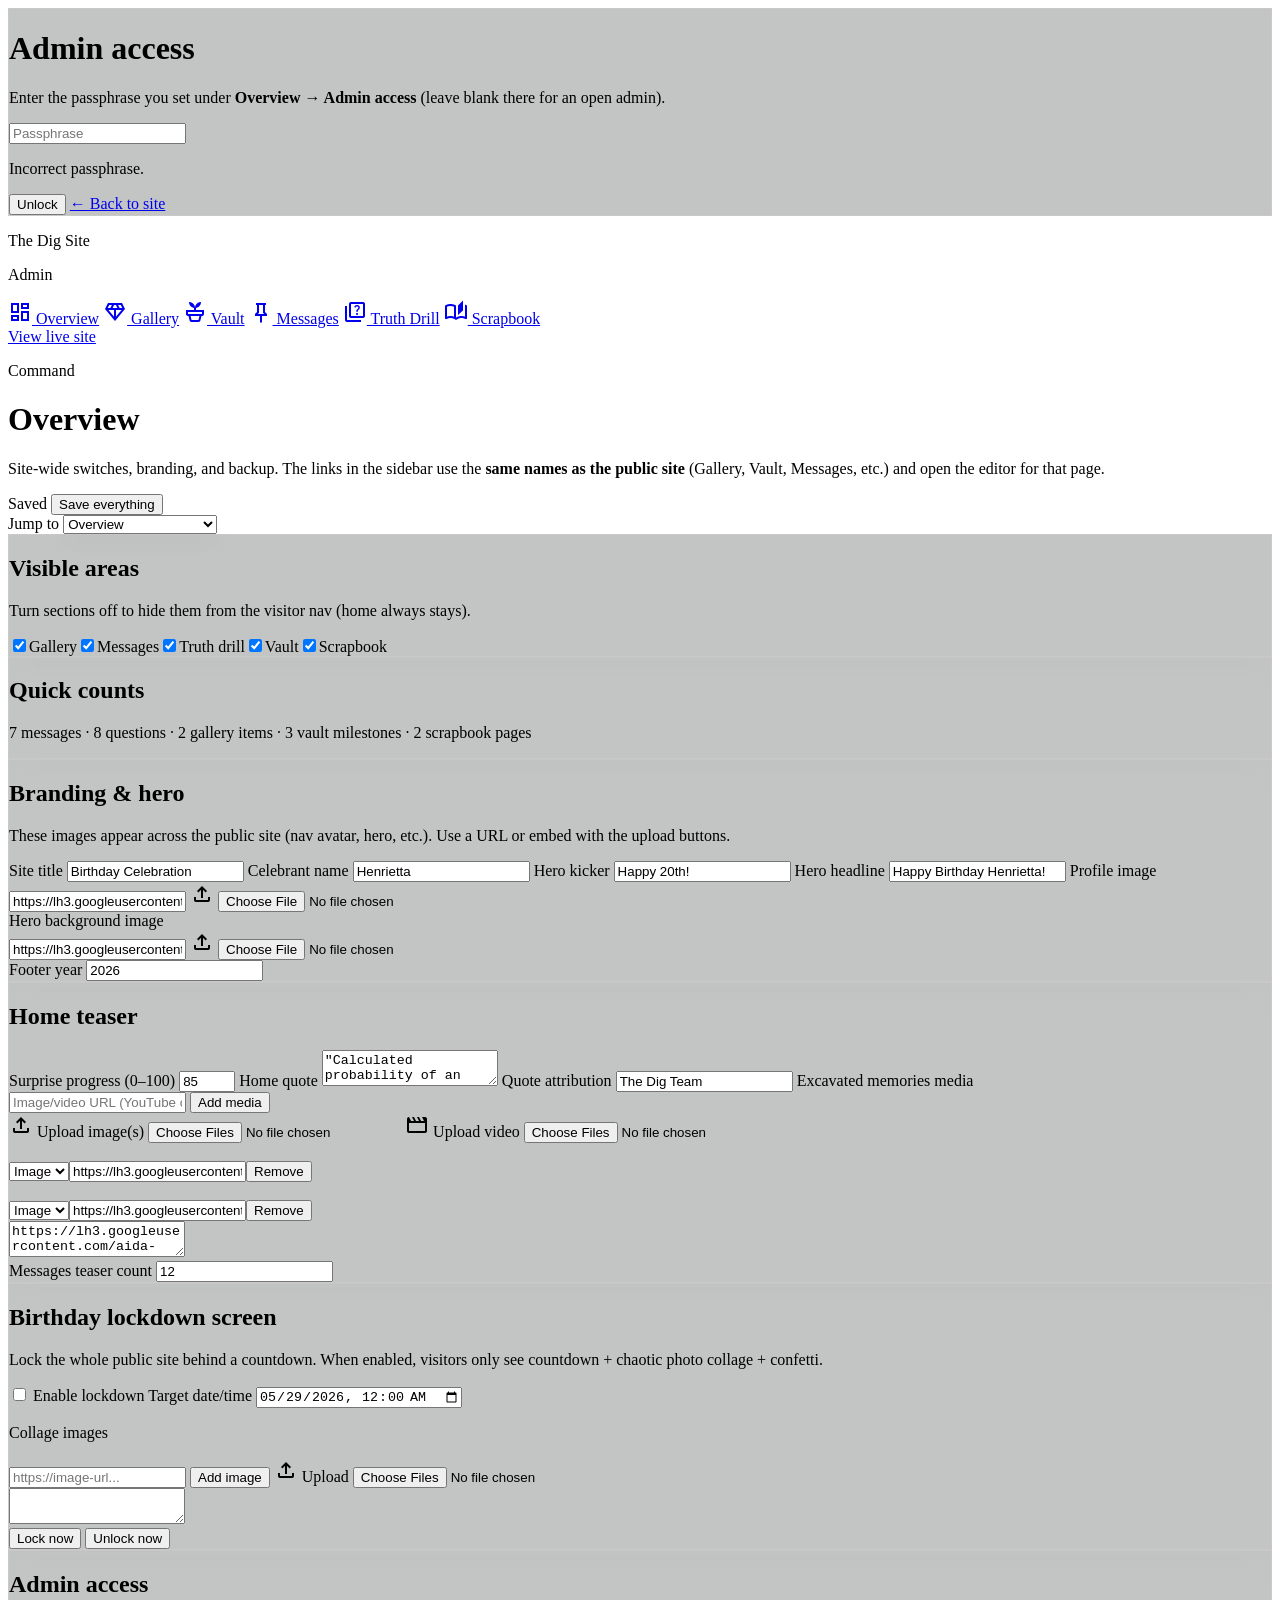
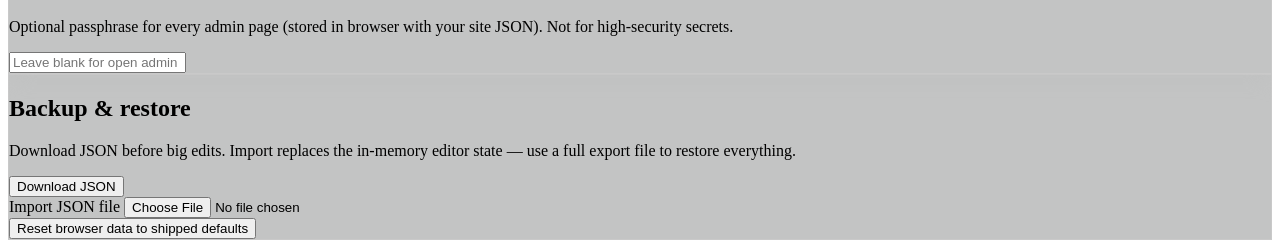
==== admin/index.html @ c3d5cb5e "Create first tracked snapshot of birthday vault site. Includes redesigned lockdown visuals, scrapboo" ====
<!DOCTYPE html>
<html class="dark" lang="en">
  <head>
    <meta charset="utf-8" />
    <meta name="viewport" content="width=device-width, initial-scale=1.0" />
    <title>Admin · Overview</title>
    <script src="https://cdn.tailwindcss.com?plugins=forms,container-queries"></script>
    <script src="../assets/js/tailwind-config.js"></script>
    <link rel="stylesheet" href="https://fonts.googleapis.com/css2?family=Inter:wght@400;600;700&family=Caveat:wght@400;600;700&family=Material+Symbols+Outlined:opsz,wght,FILL,GRAD@24,400,0,0&display=swap" />
    <link rel="stylesheet" href="../assets/css/site.css" />
  </head>
  <body class="bg-surface-dim text-on-surface font-body-md min-h-screen overflow-x-hidden">
    <div id="admin-lock" class="fixed inset-0 z-[300] hidden bg-slate-950/80 backdrop-blur-xl">
      <div class="min-h-full flex items-center justify-center px-4 py-8">
        <div class="glass-card max-w-md w-full rounded-3xl p-8 border border-white/10 space-y-4">
          <h1 class="font-display-lg text-primary text-3xl">Admin access</h1>
          <p class="text-on-surface-variant text-sm">Enter the passphrase you set under <strong class="text-yellow-200/90">Overview → Admin access</strong> (leave blank there for an open admin).</p>
          <input id="admin-lock-input" type="password" class="w-full rounded-xl bg-surface-container-high/40 border border-white/10 px-4 py-3 outline-none focus:ring-1 focus:ring-primary" placeholder="Passphrase" />
          <p id="admin-lock-err" class="text-error text-sm hidden">Incorrect passphrase.</p>
          <button type="button" id="admin-lock-submit" class="w-full py-3 rounded-full bg-primary-container text-on-primary-container font-bold">Unlock</button>
          <a class="block text-center text-xs text-slate-500 hover:text-yellow-200" href="../index.html">← Back to site</a>
        </div>
      </div>
    </div>
    <div class="fixed inset-0 pointer-events-none z-0">
      <div class="absolute top-[-10%] right-[-5%] w-[500px] h-[500px] bg-primary-container/10 blur-[120px] rounded-full"></div>
      <div class="absolute bottom-[-10%] left-[-5%] w-[600px] h-[600px] bg-secondary-container/10 blur-[120px] rounded-full"></div>
    </div>
    <div class="relative min-h-screen md:pl-[17rem]">
      <aside class="hidden md:flex flex-col fixed left-4 top-4 bottom-4 w-60 z-[200] bg-slate-950/90 backdrop-blur-2xl border border-white/10 rounded-3xl shadow-2xl overflow-hidden">
        <div class="p-6 border-b border-white/5 shrink-0">
          <p class="font-black text-yellow-500 text-lg">The Dig Site</p>
          <p class="text-[10px] uppercase tracking-widest text-slate-400">Admin</p>
        </div>
        <nav class="flex-1 p-2 space-y-1 overflow-y-auto min-h-0">
          <a href="/admin/index.html" class="flex items-center gap-3 rounded-xl px-4 py-3 text-xs uppercase tracking-widest bg-yellow-500/20 text-yellow-200 border-l-4 border-yellow-500"><span class="material-symbols-outlined text-lg shrink-0">dashboard</span> Overview</a>
          <a href="/admin/gallery.html" class="flex items-center gap-3 rounded-xl px-4 py-3 text-xs uppercase tracking-widest text-slate-400 hover:bg-white/5 border-l-4 border-transparent"><span class="material-symbols-outlined text-lg shrink-0">diamond</span> Gallery</a>
          <a href="/admin/vault.html" class="flex items-center gap-3 rounded-xl px-4 py-3 text-xs uppercase tracking-widest text-slate-400 hover:bg-white/5 border-l-4 border-transparent"><span class="material-symbols-outlined text-lg shrink-0">potted_plant</span> Vault</a>
          <a href="/admin/messages.html" class="flex items-center gap-3 rounded-xl px-4 py-3 text-xs uppercase tracking-widest text-slate-400 hover:bg-white/5 border-l-4 border-transparent"><span class="material-symbols-outlined text-lg shrink-0">push_pin</span> Messages</a>
          <a href="/admin/questions.html" class="flex items-center gap-3 rounded-xl px-4 py-3 text-xs uppercase tracking-widest text-slate-400 hover:bg-white/5 border-l-4 border-transparent"><span class="material-symbols-outlined text-lg shrink-0">quiz</span> Truth Drill</a>
          <a href="/admin/scrapbook.html" class="flex items-center gap-3 rounded-xl px-4 py-3 text-xs uppercase tracking-widest text-slate-400 hover:bg-white/5 border-l-4 border-transparent"><span class="material-symbols-outlined text-lg shrink-0">auto_stories</span> Scrapbook</a>
        </nav>
        <div class="p-4 border-t border-white/5 shrink-0">
          <a href="../index.html" class="block text-center py-2 text-xs uppercase tracking-widest text-slate-400 hover:text-yellow-200">View live site</a>
        </div>
      </aside>
      <div class="relative z-[90] p-4 md:p-8 max-w-5xl mx-auto md:mx-0">
        <header class="flex flex-col sm:flex-row sm:items-end justify-between gap-4 mb-8 border-b border-white/10 pb-6">
          <div>
            <p class="text-[10px] uppercase tracking-[0.25em] text-yellow-500/80 mb-1">Command</p>
            <h1 class="font-display-lg text-display-lg text-primary leading-none">Overview</h1>
            <p class="text-on-surface-variant text-sm mt-2">Site-wide switches, branding, and backup. The links in the sidebar use the <strong class="text-on-surface/90">same names as the public site</strong> (Gallery, Vault, Messages, etc.) and open the editor for that page.</p>
          </div>
          <div class="flex items-center gap-3">
            <span id="toast" class="text-xs text-tertiary hidden">Saved</span>
            <button type="button" id="btn-save-all" class="px-5 py-2 rounded-full bg-primary-container text-on-primary-container font-bold text-sm shadow-lg">Save everything</button>
          </div>
        </header>
        <div class="md:hidden mb-6">
          <label class="text-label-sm text-outline uppercase text-[10px]">Jump to</label>
          <select class="mt-1 w-full bg-surface-container-high border border-white/10 rounded-xl px-3 py-2 text-sm" onchange="if(this.value)location.href=this.value">
            <option value="">Jump to page editor…</option>
            <option value="/admin/index.html" selected>Overview</option>
            <option value="/admin/gallery.html">Gallery</option>
            <option value="/admin/vault.html">Vault</option>
            <option value="/admin/messages.html">Messages</option>
            <option value="/admin/questions.html">Truth Drill</option>
            <option value="/admin/scrapbook.html">Scrapbook</option>
          </select>
        </div>
        <section class="space-y-6">
          <div class="glass-card rounded-3xl p-6 border border-white/5">
            <h2 class="text-title-lg font-title-lg text-primary mb-4">Visible areas</h2>
            <p class="text-sm text-on-surface-variant mb-4">Turn sections off to hide them from the visitor nav (home always stays).</p>
            <div id="feature-toggles" class="grid sm:grid-cols-2 gap-3"></div>
          </div>
          <div class="glass-card rounded-3xl p-6 border border-white/5">
            <h2 class="text-title-lg font-title-lg text-primary mb-2">Quick counts</h2>
            <p class="text-sm text-on-surface-variant" id="overview-stats"></p>
          </div>

          <div class="glass-card rounded-3xl p-6 border border-white/5 space-y-4">
            <h2 class="text-title-lg font-title-lg text-primary">Branding &amp; hero</h2>
            <p class="text-xs text-on-surface-variant">These images appear across the public site (nav avatar, hero, etc.). Use a URL or embed with the upload buttons.</p>
            <label class="text-label-sm uppercase text-outline">Site title</label>
            <input id="fld-meta-site" class="w-full bg-surface-container-high/40 border border-white/10 rounded-xl px-3 py-2" />
            <label class="text-label-sm uppercase text-outline">Celebrant name</label>
            <input id="fld-meta-name" class="w-full bg-surface-container-high/40 border border-white/10 rounded-xl px-3 py-2" />
            <label class="text-label-sm uppercase text-outline">Hero kicker</label>
            <input id="fld-meta-kicker" class="w-full bg-surface-container-high/40 border border-white/10 rounded-xl px-3 py-2" />
            <label class="text-label-sm uppercase text-outline">Hero headline</label>
            <input id="fld-meta-hero" class="w-full bg-surface-container-high/40 border border-white/10 rounded-xl px-3 py-2" />
            <label class="text-label-sm uppercase text-outline">Profile image</label>
            <div class="flex gap-2">
              <input id="fld-meta-prof" class="flex-1 min-w-0 bg-surface-container-high/40 border border-white/10 rounded-xl px-3 py-2 text-sm font-mono" />
              <label class="shrink-0 inline-flex items-center justify-center w-11 h-11 rounded-xl border border-white/15 bg-white/5 cursor-pointer hover:bg-white/10" title="Upload image">
                <span class="material-symbols-outlined text-xl text-yellow-200/90">upload</span>
                <input type="file" accept="image/*" class="hidden js-admin-img-file" data-target="fld-meta-prof" />
              </label>
            </div>
            <label class="text-label-sm uppercase text-outline">Hero background image</label>
            <div class="flex gap-2">
              <input id="fld-meta-heroimg" class="flex-1 min-w-0 bg-surface-container-high/40 border border-white/10 rounded-xl px-3 py-2 text-sm font-mono" />
              <label class="shrink-0 inline-flex items-center justify-center w-11 h-11 rounded-xl border border-white/15 bg-white/5 cursor-pointer hover:bg-white/10" title="Upload image">
                <span class="material-symbols-outlined text-xl text-yellow-200/90">upload</span>
                <input type="file" accept="image/*" class="hidden js-admin-img-file" data-target="fld-meta-heroimg" />
              </label>
            </div>
            <label class="text-label-sm uppercase text-outline">Footer year</label>
            <input id="fld-meta-year" type="number" class="w-full max-w-[12rem] bg-surface-container-high/40 border border-white/10 rounded-xl px-3 py-2" />
          </div>

          <div class="glass-card rounded-3xl p-6 border border-white/5 space-y-4">
            <h2 class="text-title-lg font-title-lg text-primary">Home teaser</h2>
            <label class="text-label-sm uppercase text-outline">Surprise progress (0–100)</label>
            <input id="fld-home-prog" type="number" min="0" max="100" class="w-full max-w-[12rem] bg-surface-container-high/40 border border-white/10 rounded-xl px-3 py-2" />
            <label class="text-label-sm uppercase text-outline">Home quote</label>
            <textarea id="fld-home-quote" rows="2" class="w-full bg-surface-container-high/40 border border-white/10 rounded-xl px-3 py-2"></textarea>
            <label class="text-label-sm uppercase text-outline">Quote attribution</label>
            <input id="fld-home-by" class="w-full bg-surface-container-high/40 border border-white/10 rounded-xl px-3 py-2" />
            <label class="text-label-sm uppercase text-outline">Excavated memories media</label>
            <div class="rounded-2xl border border-white/10 bg-surface-container-high/20 p-4 space-y-3">
              <div class="flex flex-wrap gap-2 items-center">
                <input id="new-home-media" class="flex-1 min-w-[14rem] bg-surface-container-high/40 border border-white/10 rounded-xl px-3 py-2 text-xs font-mono" placeholder="Image/video URL (YouTube or direct media URL)" />
                <button type="button" id="btn-add-home-media" class="px-4 py-2 rounded-full bg-primary-container text-on-primary-container font-bold text-xs uppercase">Add media</button>
              </div>
              <div class="flex flex-wrap gap-2 items-center">
                <label class="inline-flex items-center gap-1 text-xs uppercase tracking-wider cursor-pointer rounded-lg border border-white/20 px-3 py-2 hover:bg-white/5">
                  <span class="material-symbols-outlined text-sm">upload</span> Upload image(s)
                  <input id="inp-home-img-files" type="file" accept="image/*" multiple class="hidden" />
                </label>
                <label class="inline-flex items-center gap-1 text-xs uppercase tracking-wider cursor-pointer rounded-lg border border-white/20 px-3 py-2 hover:bg-white/5">
                  <span class="material-symbols-outlined text-sm">movie</span> Upload video
                  <input id="inp-home-video-files" type="file" accept="video/*" multiple class="hidden" />
                </label>
              </div>
              <div id="list-home-media" class="grid sm:grid-cols-2 lg:grid-cols-3 gap-3"></div>
              <textarea id="fld-home-imgs" rows="2" class="hidden"></textarea>
            </div>
            <label class="text-label-sm uppercase text-outline">Messages teaser count</label>
            <input id="fld-home-n" type="number" min="0" class="w-full max-w-[12rem] bg-surface-container-high/40 border border-white/10 rounded-xl px-3 py-2" />
          </div>

          <div class="glass-card rounded-3xl p-6 border border-white/5 space-y-4">
            <h2 class="text-title-lg font-title-lg text-primary">Birthday lockdown screen</h2>
            <p class="text-sm text-on-surface-variant">Lock the whole public site behind a countdown. When enabled, visitors only see countdown + chaotic photo collage + confetti.</p>
            <label class="flex items-center gap-2 text-sm text-on-surface">
              <input id="fld-lock-enabled" type="checkbox" class="rounded border-white/20" />
              Enable lockdown
            </label>
            <label class="text-label-sm uppercase text-outline">Target date/time</label>
            <input id="fld-lock-target" type="datetime-local" class="w-full max-w-[20rem] bg-surface-container-high/40 border border-white/10 rounded-xl px-3 py-2" />
            <div class="rounded-2xl border border-white/10 bg-surface-container-high/20 p-4 space-y-3">
              <p class="text-label-sm uppercase text-outline">Collage images</p>
              <div class="flex flex-wrap gap-2 items-center">
                <input id="new-lock-img" class="flex-1 min-w-[14rem] bg-surface-container-high/40 border border-white/10 rounded-xl px-3 py-2 text-xs font-mono" placeholder="https://image-url..." />
                <button type="button" id="btn-add-lock-img" class="px-4 py-2 rounded-full bg-primary-container text-on-primary-container font-bold text-xs uppercase">Add image</button>
                <label class="inline-flex items-center gap-1 text-xs uppercase tracking-wider cursor-pointer rounded-lg border border-white/20 px-3 py-2 hover:bg-white/5">
                  <span class="material-symbols-outlined text-sm">upload</span> Upload
                  <input id="inp-lock-img-files" type="file" accept="image/*" multiple class="hidden" />
                </label>
              </div>
              <div id="list-lock-images" class="grid sm:grid-cols-2 lg:grid-cols-3 gap-3"></div>
              <textarea id="fld-lock-images" rows="2" class="hidden"></textarea>
            </div>
            <div class="flex flex-wrap gap-2 items-center">
              <button type="button" id="btn-lock-now" class="px-4 py-2 rounded-full bg-yellow-500/90 text-slate-900 font-bold text-xs uppercase">Lock now</button>
              <button type="button" id="btn-unlock-now" class="px-4 py-2 rounded-full border border-white/20 text-xs uppercase">Unlock now</button>
            </div>
          </div>

          <div class="glass-card rounded-3xl p-6 border border-white/5 space-y-4">
            <h2 class="text-title-lg font-title-lg text-primary">Admin access</h2>
            <p class="text-sm text-on-surface-variant">Optional passphrase for every admin page (stored in browser with your site JSON). Not for high-security secrets.</p>
            <input id="fld-meta-adminpass" type="password" class="w-full bg-surface-container-high/40 border border-white/10 rounded-xl px-3 py-2" placeholder="Leave blank for open admin" />
          </div>

          <div class="glass-card rounded-3xl p-6 border border-white/5 space-y-4">
            <h2 class="text-title-lg font-title-lg text-primary">Backup &amp; restore</h2>
            <p class="text-sm text-on-surface-variant">Download JSON before big edits. Import replaces the in-memory editor state — use a full export file to restore everything.</p>
            <button type="button" id="btn-export" class="px-6 py-2 rounded-full bg-primary-container text-on-primary-container font-bold text-sm">Download JSON</button>
            <div>
              <label class="text-label-sm uppercase text-outline">Import JSON file</label>
              <input id="inp-import" type="file" accept="application/json" class="mt-2 block w-full text-sm text-on-surface-variant" />
            </div>
            <button type="button" id="btn-reset" class="text-sm text-error underline">Reset browser data to shipped defaults</button>
          </div>
        </section>
      </div>
    </div>
    <script>window.__SITE_DATA_PREFIX__ = "../";</script>
    <script src="../assets/js/site-data.js"></script>
    <script src="../assets/js/admin-core.js"></script>
  </body>
</html>
---- assets/css/site.css ----
.material-symbols-outlined {
  font-variation-settings: "FILL" 0, "wght" 400, "GRAD" 0, "opsz" 24;
}

.glass-card {
  backdrop-filter: blur(12px);
  background: rgba(18, 20, 22, 0.25);
  border: 1px solid rgba(255, 255, 255, 0.1);
}

.grain,
.grainy-overlay {
  background-image: url("data:image/svg+xml,%3Csvg viewBox='0 0 200 200' xmlns='http://www.w3.org/2000/svg'%3E%3Cfilter id='noiseFilter'%3E%3CfeTurbulence type='fractalNoise' baseFrequency='0.65' numOctaves='3' stitchTiles='stitch'/%3E%3C/filter%3E%3Crect width='100%25' height='100%25' filter='url(%23noiseFilter)'/%3E%3C/svg%3E");
  opacity: 0.05;
  pointer-events: none;
}

.vein-divider {
  background: linear-gradient(90deg, transparent, #dfc482, transparent);
  height: 2px;
  width: 100%;
}

.gem-shape {
  clip-path: polygon(50% 0%, 100% 25%, 100% 75%, 50% 100%, 0% 75%, 0% 25%);
}

.wobble-hover:hover {
  transform: rotate(2deg) scale(1.02);
  transition: transform 0.3s cubic-bezier(0.175, 0.885, 0.32, 1.275);
}

.mining-glow {
  filter: drop-shadow(0 0 8px rgba(223, 196, 130, 0.4));
}

.success-glow {
  border: 2px solid #a2cfcf;
  box-shadow: 0 0 15px rgba(162, 207, 207, 0.5);
}

.memory-scatter > div:nth-child(odd) {
  transform: rotate(-3deg);
}
.memory-scatter > div:nth-child(even) {
  transform: rotate(2deg);
}
.memory-scatter > div:nth-child(3n) {
  transform: rotate(4deg) translateY(10px);
}
.memory-scatter > div:hover {
  transform: rotate(0deg) scale(1.05);
  z-index: 50;
}

.starfield {
  background: radial-gradient(circle at center, #1a1c1e 0%, #0c0e10 100%);
  position: relative;
  overflow: hidden;
}

.starfield::after {
  content: "";
  position: absolute;
  inset: 0;
  background-image: radial-gradient(1px 1px at 10% 10%, #fff 100%, transparent),
    radial-gradient(1px 1px at 20% 50%, #dfc482 100%, transparent),
    radial-gradient(2px 2px at 40% 80%, #fff 100%, transparent),
    radial-gradient(1px 1px at 60% 20%, #f6b7b7 100%, transparent),
    radial-gradient(2px 2px at 80% 40%, #fff 100%, transparent);
  background-repeat: repeat;
  opacity: 0.3;
  z-index: 0;
  pointer-events: none;
}

/* Vault: stars behind content without covering UI */
.vault-starfield {
  position: fixed;
  inset: 0;
  z-index: 0;
  pointer-events: none;
  background: radial-gradient(circle at center, #1a1c1e 0%, #0c0e10 100%);
  overflow: hidden;
}

.vault-starfield::after {
  content: "";
  position: absolute;
  inset: 0;
  background-image: radial-gradient(1px 1px at 10% 10%, rgba(255, 255, 255, 0.35) 100%, transparent),
    radial-gradient(1px 1px at 22% 48%, rgba(223, 196, 130, 0.45) 100%, transparent),
    radial-gradient(2px 2px at 42% 78%, rgba(255, 255, 255, 0.25) 100%, transparent),
    radial-gradient(1px 1px at 62% 22%, rgba(246, 183, 183, 0.35) 100%, transparent),
    radial-gradient(2px 2px at 82% 42%, rgba(255, 255, 255, 0.2) 100%, transparent);
  background-repeat: repeat;
  opacity: 0.35;
}

.bg-video-dim {
  position: fixed;
  inset: 0;
  z-index: -1;
  width: 100%;
  height: 100%;
  object-fit: cover;
  filter: brightness(0.35) contrast(1.1);
}

.admin-tab-active {
  background: rgba(234, 179, 8, 0.2);
  color: rgb(254 243 199);
  border-left: 4px solid rgb(234 179 8);
}

.admin-tab:not(.admin-tab-active) {
  color: rgb(148 163 184);
}

/* Global, subtle scrollbars for long content */
* {
  scrollbar-width: thin;
  scrollbar-color: rgba(148, 163, 184, 0.25) transparent;
}

*::-webkit-scrollbar {
  width: 8px;
  height: 8px;
}

*::-webkit-scrollbar-track {
  background: transparent;
}

*::-webkit-scrollbar-thumb {
  background: rgba(148, 163, 184, 0.25);
  border-radius: 999px;
}

*::-webkit-scrollbar-thumb:hover {
  background: rgba(148, 163, 184, 0.4);
}
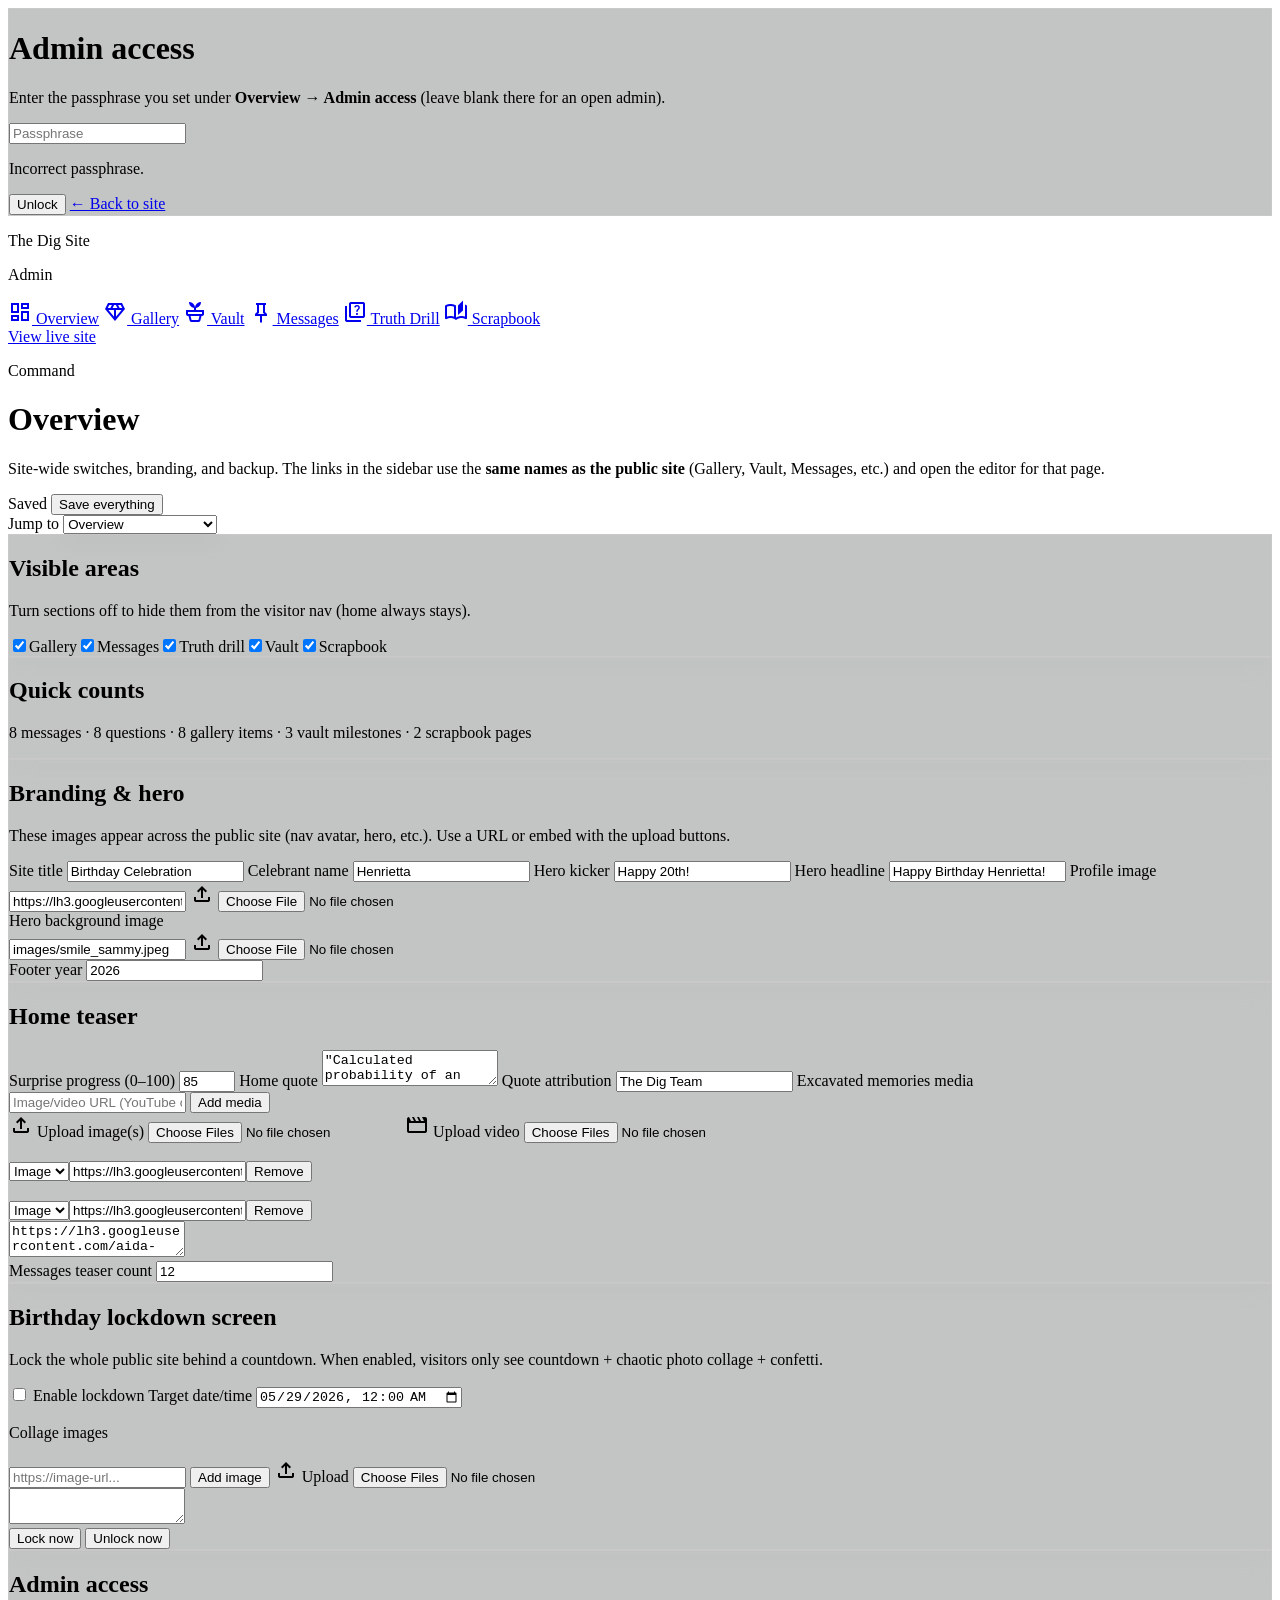
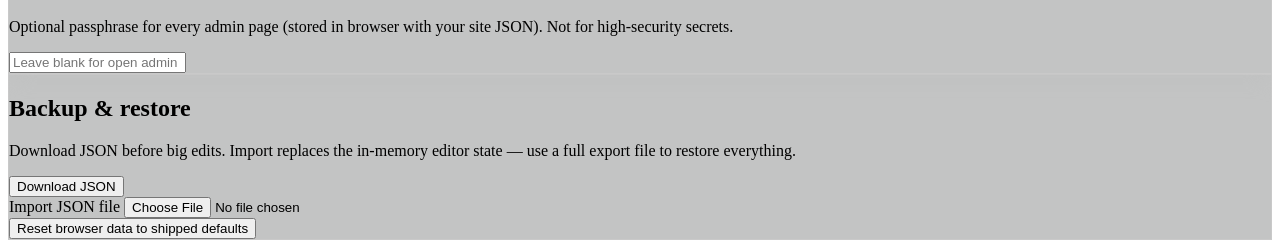
==== commit 4813568f: "feat: richer birthday decor, YouTube UI suppressed, admin reload loop fixed, sidebar party popper ad" ====
--- a/admin/index.html
+++ b/admin/index.html
@@ -33,12 +33,12 @@
           <p class="text-[10px] uppercase tracking-widest text-slate-400">Admin</p>
         </div>
         <nav class="flex-1 p-2 space-y-1 overflow-y-auto min-h-0">
-          <a href="/admin/index.html" class="flex items-center gap-3 rounded-xl px-4 py-3 text-xs uppercase tracking-widest bg-yellow-500/20 text-yellow-200 border-l-4 border-yellow-500"><span class="material-symbols-outlined text-lg shrink-0">dashboard</span> Overview</a>
-          <a href="/admin/gallery.html" class="flex items-center gap-3 rounded-xl px-4 py-3 text-xs uppercase tracking-widest text-slate-400 hover:bg-white/5 border-l-4 border-transparent"><span class="material-symbols-outlined text-lg shrink-0">diamond</span> Gallery</a>
-          <a href="/admin/vault.html" class="flex items-center gap-3 rounded-xl px-4 py-3 text-xs uppercase tracking-widest text-slate-400 hover:bg-white/5 border-l-4 border-transparent"><span class="material-symbols-outlined text-lg shrink-0">potted_plant</span> Vault</a>
-          <a href="/admin/messages.html" class="flex items-center gap-3 rounded-xl px-4 py-3 text-xs uppercase tracking-widest text-slate-400 hover:bg-white/5 border-l-4 border-transparent"><span class="material-symbols-outlined text-lg shrink-0">push_pin</span> Messages</a>
-          <a href="/admin/questions.html" class="flex items-center gap-3 rounded-xl px-4 py-3 text-xs uppercase tracking-widest text-slate-400 hover:bg-white/5 border-l-4 border-transparent"><span class="material-symbols-outlined text-lg shrink-0">quiz</span> Truth Drill</a>
-          <a href="/admin/scrapbook.html" class="flex items-center gap-3 rounded-xl px-4 py-3 text-xs uppercase tracking-widest text-slate-400 hover:bg-white/5 border-l-4 border-transparent"><span class="material-symbols-outlined text-lg shrink-0">auto_stories</span> Scrapbook</a>
+          <a href="./index.html" class="flex items-center gap-3 rounded-xl px-4 py-3 text-xs uppercase tracking-widest bg-yellow-500/20 text-yellow-200 border-l-4 border-yellow-500"><span class="material-symbols-outlined text-lg shrink-0">dashboard</span> Overview</a>
+          <a href="./gallery.html" class="flex items-center gap-3 rounded-xl px-4 py-3 text-xs uppercase tracking-widest text-slate-400 hover:bg-white/5 border-l-4 border-transparent"><span class="material-symbols-outlined text-lg shrink-0">diamond</span> Gallery</a>
+          <a href="./vault.html" class="flex items-center gap-3 rounded-xl px-4 py-3 text-xs uppercase tracking-widest text-slate-400 hover:bg-white/5 border-l-4 border-transparent"><span class="material-symbols-outlined text-lg shrink-0">potted_plant</span> Vault</a>
+          <a href="./messages.html" class="flex items-center gap-3 rounded-xl px-4 py-3 text-xs uppercase tracking-widest text-slate-400 hover:bg-white/5 border-l-4 border-transparent"><span class="material-symbols-outlined text-lg shrink-0">push_pin</span> Messages</a>
+          <a href="./questions.html" class="flex items-center gap-3 rounded-xl px-4 py-3 text-xs uppercase tracking-widest text-slate-400 hover:bg-white/5 border-l-4 border-transparent"><span class="material-symbols-outlined text-lg shrink-0">quiz</span> Truth Drill</a>
+          <a href="./scrapbook.html" class="flex items-center gap-3 rounded-xl px-4 py-3 text-xs uppercase tracking-widest text-slate-400 hover:bg-white/5 border-l-4 border-transparent"><span class="material-symbols-outlined text-lg shrink-0">auto_stories</span> Scrapbook</a>
         </nav>
         <div class="p-4 border-t border-white/5 shrink-0">
           <a href="../index.html" class="block text-center py-2 text-xs uppercase tracking-widest text-slate-400 hover:text-yellow-200">View live site</a>
@@ -60,12 +60,12 @@
           <label class="text-label-sm text-outline uppercase text-[10px]">Jump to</label>
           <select class="mt-1 w-full bg-surface-container-high border border-white/10 rounded-xl px-3 py-2 text-sm" onchange="if(this.value)location.href=this.value">
             <option value="">Jump to page editor…</option>
-            <option value="/admin/index.html" selected>Overview</option>
-            <option value="/admin/gallery.html">Gallery</option>
-            <option value="/admin/vault.html">Vault</option>
-            <option value="/admin/messages.html">Messages</option>
-            <option value="/admin/questions.html">Truth Drill</option>
-            <option value="/admin/scrapbook.html">Scrapbook</option>
+            <option value="./index.html" selected>Overview</option>
+            <option value="./gallery.html">Gallery</option>
+            <option value="./vault.html">Vault</option>
+            <option value="./messages.html">Messages</option>
+            <option value="./questions.html">Truth Drill</option>
+            <option value="./scrapbook.html">Scrapbook</option>
           </select>
         </div>
         <section class="space-y-6">
--- a/assets/css/site.css
+++ b/assets/css/site.css
@@ -140,3 +140,27 @@
 *::-webkit-scrollbar-thumb:hover {
   background: rgba(148, 163, 184, 0.4);
 }
+/* Hide YouTube interactions/UI feel */
+.video-background iframe {
+  pointer-events: none;
+}
+
+/* Optional: make iframe fully cover container */
+.video-background {
+  position: relative;
+  overflow: hidden;
+  width: 100%;
+  height: 100vh;
+}
+
+.video-background iframe {
+  position: absolute;
+  top: 50%;
+  left: 50%;
+  width: 177.77vh;
+  height: 56.25vw;
+  min-width: 100%;
+  min-height: 100%;
+  transform: translate(-50%, -50%);
+  border: none;
+}
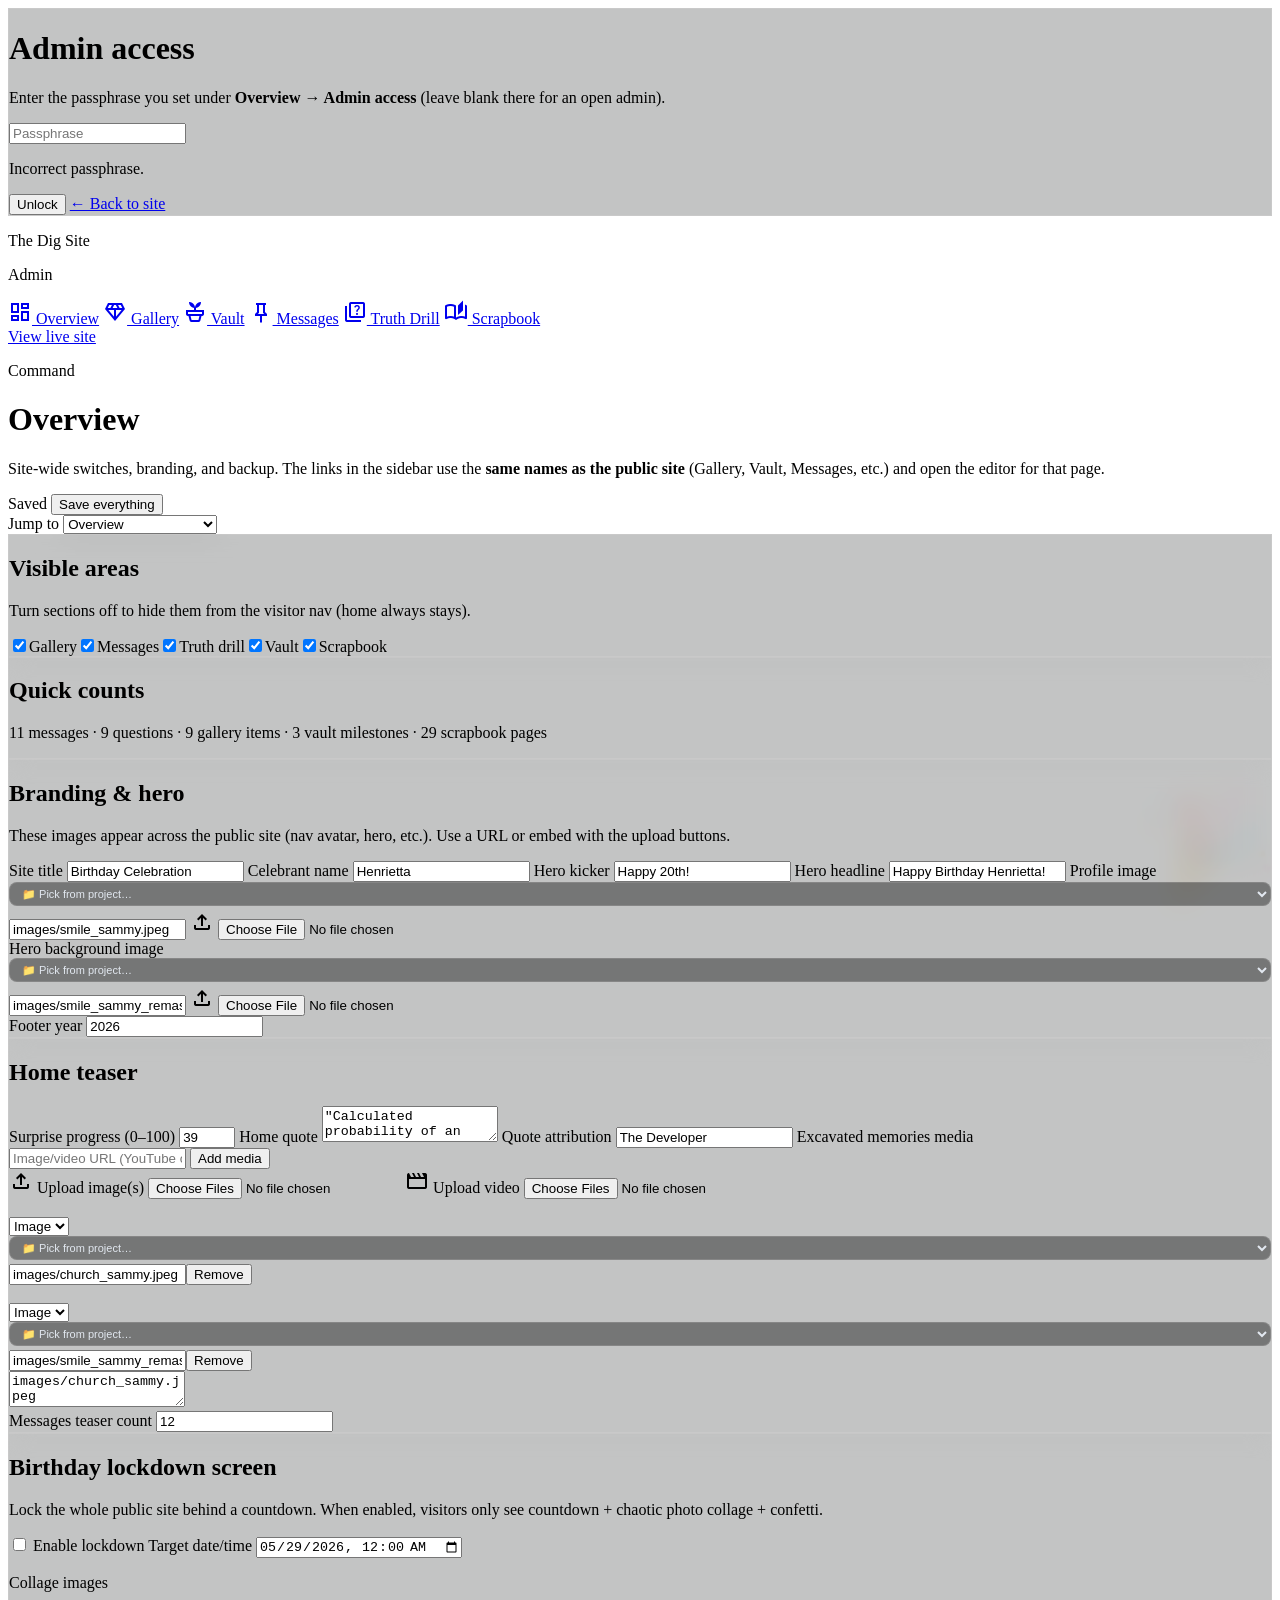
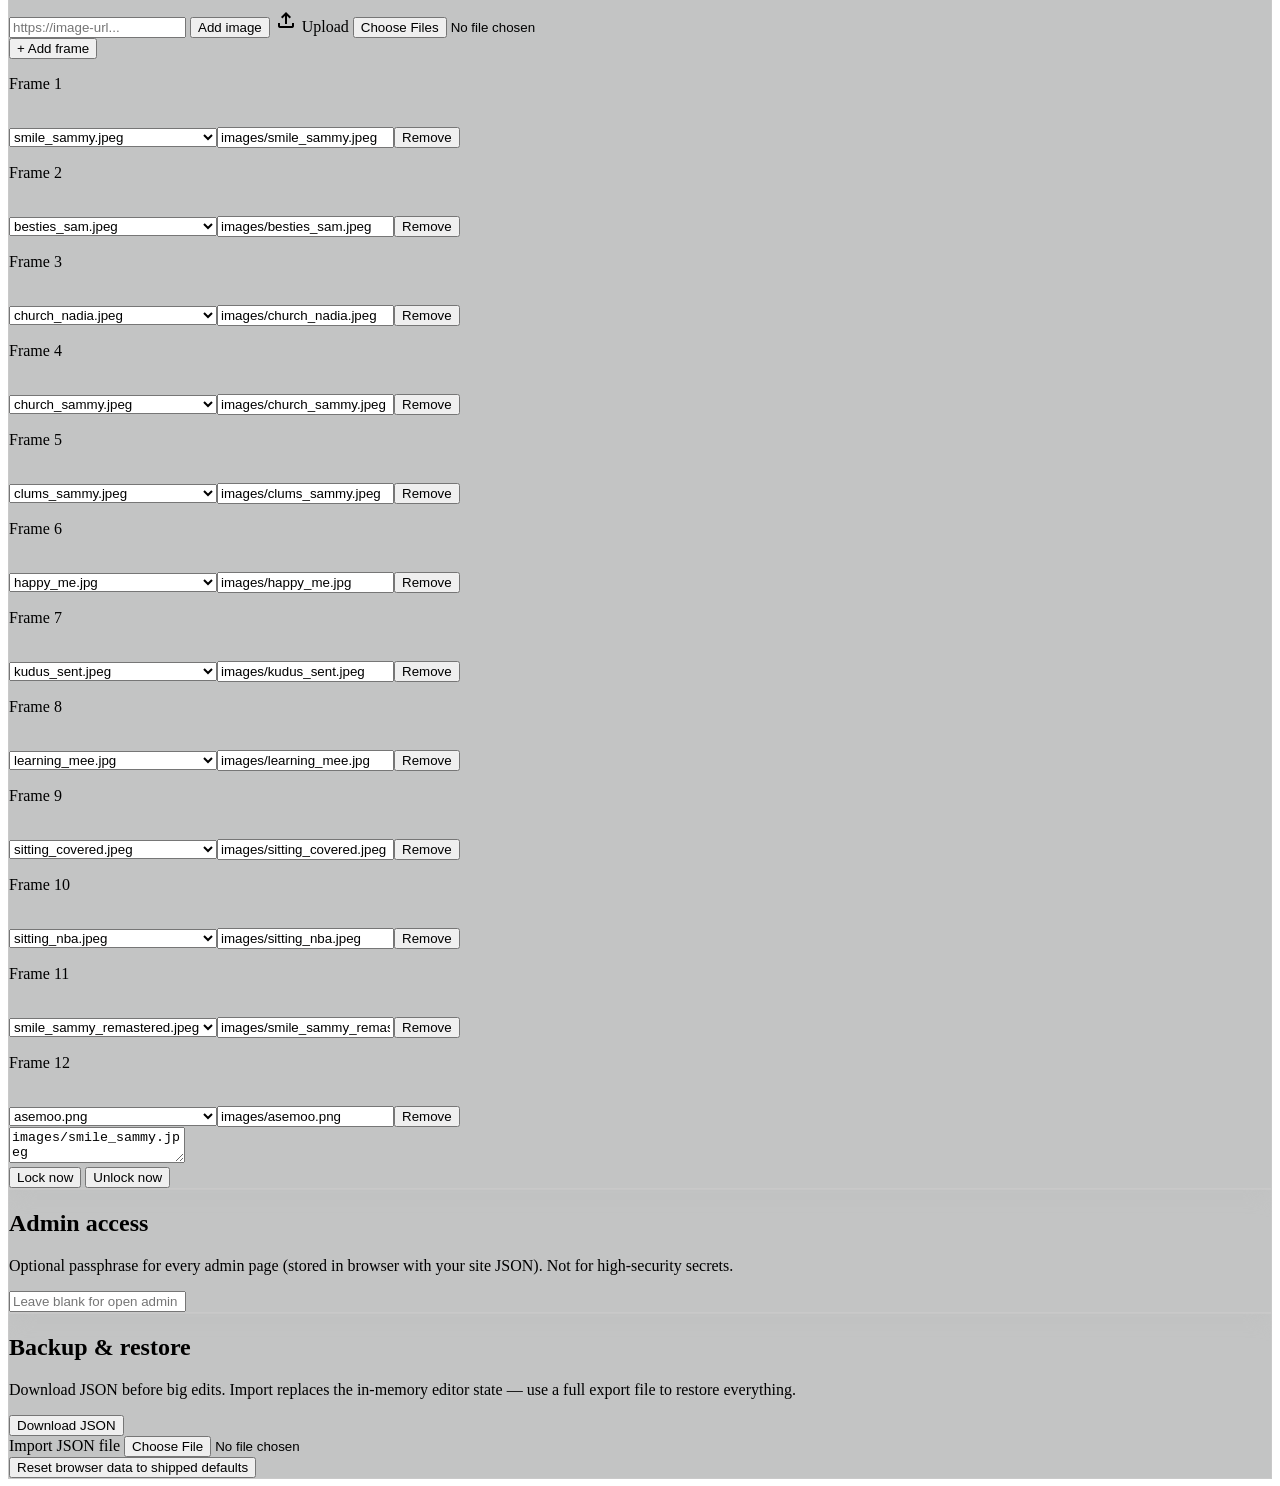
==== commit cbaee50d: "fix: scrapbook garbled chars and page numbers; vault footer matches homepage; admin placeholders mat" ====
--- a/admin/index.html
+++ b/admin/index.html
@@ -83,13 +83,13 @@
             <h2 class="text-title-lg font-title-lg text-primary">Branding &amp; hero</h2>
             <p class="text-xs text-on-surface-variant">These images appear across the public site (nav avatar, hero, etc.). Use a URL or embed with the upload buttons.</p>
             <label class="text-label-sm uppercase text-outline">Site title</label>
-            <input id="fld-meta-site" class="w-full bg-surface-container-high/40 border border-white/10 rounded-xl px-3 py-2" />
+            <input id="fld-meta-site" class="w-full bg-surface-container-high/40 border border-white/10 rounded-xl px-3 py-2" placeholder="Birthday Celebration" />
             <label class="text-label-sm uppercase text-outline">Celebrant name</label>
-            <input id="fld-meta-name" class="w-full bg-surface-container-high/40 border border-white/10 rounded-xl px-3 py-2" />
+            <input id="fld-meta-name" class="w-full bg-surface-container-high/40 border border-white/10 rounded-xl px-3 py-2" placeholder="Henrietta" />
             <label class="text-label-sm uppercase text-outline">Hero kicker</label>
-            <input id="fld-meta-kicker" class="w-full bg-surface-container-high/40 border border-white/10 rounded-xl px-3 py-2" />
+            <input id="fld-meta-kicker" class="w-full bg-surface-container-high/40 border border-white/10 rounded-xl px-3 py-2" placeholder="Happy 20th!" />
             <label class="text-label-sm uppercase text-outline">Hero headline</label>
-            <input id="fld-meta-hero" class="w-full bg-surface-container-high/40 border border-white/10 rounded-xl px-3 py-2" />
+            <input id="fld-meta-hero" class="w-full bg-surface-container-high/40 border border-white/10 rounded-xl px-3 py-2" placeholder="Happy Birthday Henrietta!" />
             <label class="text-label-sm uppercase text-outline">Profile image</label>
             <div class="flex gap-2">
               <input id="fld-meta-prof" class="flex-1 min-w-0 bg-surface-container-high/40 border border-white/10 rounded-xl px-3 py-2 text-sm font-mono" />
